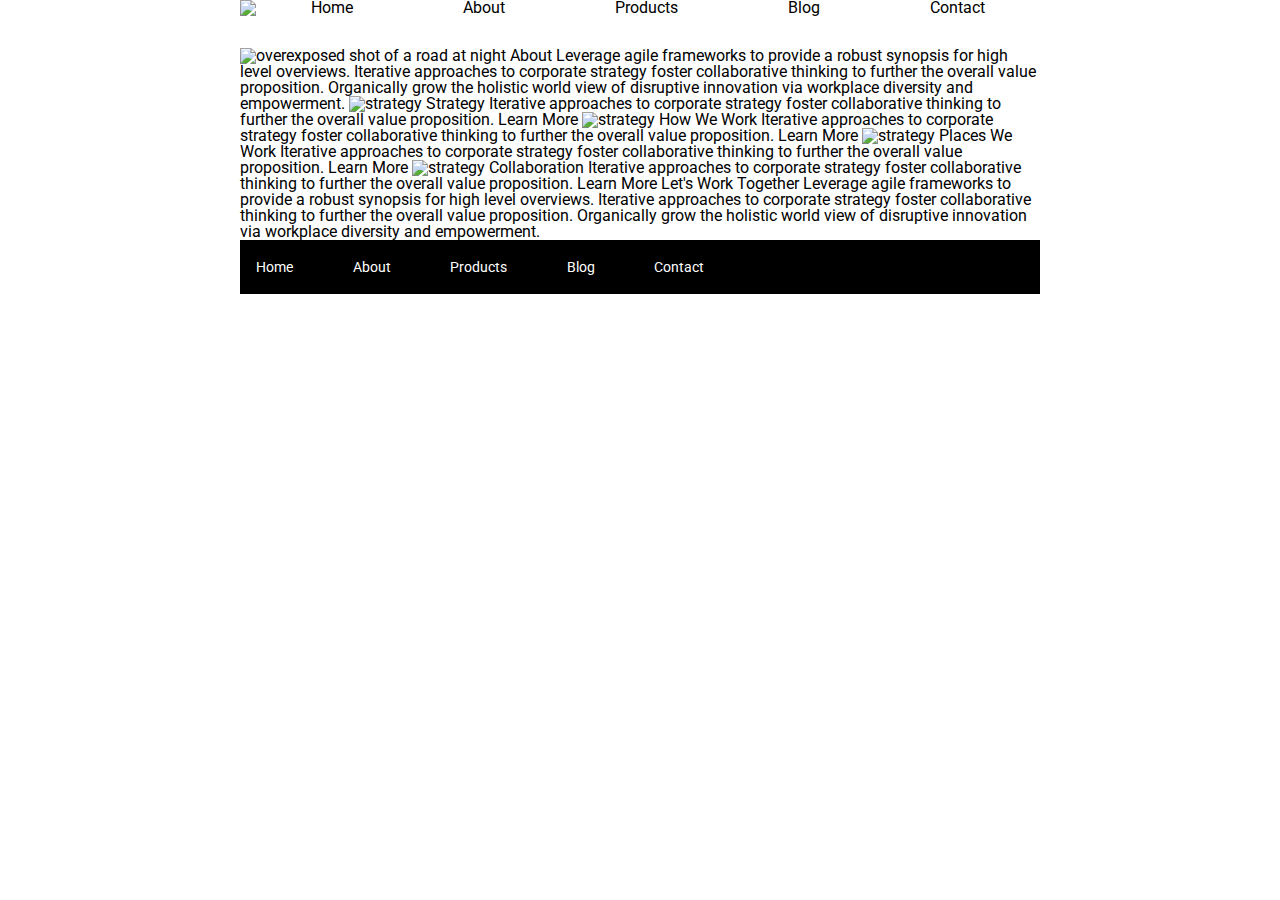
==== about.html @ 9c33d486 "colorized boxes, pasted header onto about page, and other minor changes" ====
<!doctype html>

<html lang="en">
<head>
  <meta charset="utf-8">

  <title>Sprint Challenge - About</title>

  <link href="https://fonts.googleapis.com/css?family=Roboto|Rubik" rel="stylesheet">
  <link rel="stylesheet" href="css/index.css">

</head>

<body>
    <div class="container about-page">
      <header>
        <img class="logo" src="img/lambda-black.png">
        <nav>
            <a href="index.html">Home</a>
            <a href="#">About</a>
            <a href="#">Products</a>
            <a href="#">Blog</a>
            <a href="#">Contact</a>
        </nav>
    </header>
    <img class="splash" src="img/jumbo-about.png" alt="overexposed shot of a road at night">
    About

    Leverage agile frameworks to provide a robust synopsis for high level overviews. Iterative approaches to corporate strategy foster collaborative thinking to further the overall value proposition. Organically grow the holistic world view of disruptive innovation via workplace diversity and empowerment.


    <img src="img/about-plan.png" alt="strategy">
    
    Strategy
    
    Iterative approaches to corporate strategy foster collaborative thinking to further the overall value proposition.

    Learn More



    <img src="img/about-working.png" alt="strategy">
    
    How We Work
    
    Iterative approaches to corporate strategy foster collaborative thinking to further the overall value proposition.

    Learn More



    <img src="img/about-office.png" alt="strategy">
    
    Places We Work

    Iterative approaches to corporate strategy foster collaborative thinking to further the overall value proposition.

    Learn More

    <img src="img/about-meeting.png" alt="strategy">
    
    Collaboration
    
    Iterative approaches to corporate strategy foster collaborative thinking to further the overall value proposition.

    Learn More

    Let's Work Together

    Leverage agile frameworks to provide a robust synopsis for high level overviews. Iterative approaches to corporate strategy foster collaborative thinking to further the overall value proposition. Organically grow the holistic world view of disruptive innovation via workplace diversity and empowerment.
        
      <footer>
        <nav>
          <a href="index.html">Home</a>
          <a href="#">About</a>
          <a href="#">Products</a>
          <a href="#">Blog</a>
          <a href="#">Contact</a>
        </nav>
      </footer>
    </div><!-- container -->        
</body>
</html>
---- css/index.css ----
/* http://meyerweb.com/eric/tools/css/reset/ 
   v2.0 | 20110126
   License: none (public domain)
*/

html, body, div, span, applet, object, iframe,
h1, h2, h3, h4, h5, h6, p, blockquote, pre,
a, abbr, acronym, address, big, cite, code,
del, dfn, em, img, ins, kbd, q, s, samp,
small, strike, strong, sub, sup, tt, var,
b, u, i, center,
dl, dt, dd, ol, ul, li,
fieldset, form, label, legend,
table, caption, tbody, tfoot, thead, tr, th, td,
article, aside, canvas, details, embed, 
figure, figcaption, footer, header, hgroup, 
menu, nav, output, ruby, section, summary,
time, mark, audio, video {
	margin: 0;
	padding: 0;
	border: 0;
	font-size: 100%;
	font: inherit;
    vertical-align: baseline;
}
/* HTML5 display-role reset for older browsers */
article, aside, details, figcaption, figure, 
footer, header, hgroup, menu, nav, section {
    display: block;
}
body {
    line-height: 1;
}
/*nav bar things*/
header {
    display: flex;
    margin-bottom: 4%;
    color: black;
}
nav {
    display: flex;
    justify-content: space-around;
    align-items: flex-end;
    flex: 1;
}

a {
    text-decoration: none;
    color: black;
}


ol, ul {
	list-style: none;
}
blockquote, q {
	quotes: none;
}
blockquote:before, blockquote:after,
q:before, q:after {
	content: '';
	content: none;
}
table {
	border-collapse: collapse;
	border-spacing: 0;
}

* {
    box-sizing: border-box;
}

html, body {
    height: 100%;
    font-family: 'Roboto', sans-serif;
}

h1, h2, h3, h4, h5 {
    font-size: 18px;
    margin-bottom: 15px;
    font-family: 'Rubik', sans-serif;
}

p {
    line-height: 1.4;
}

.container {
    width: 800px;
    margin: 0 auto;
}

.top-content {
    display: flex;
    flex-wrap: wrap;
    justify-content: space-evenly;
    margin-top: 2%;
    margin-bottom: 20px;
    border-bottom: 1px dashed black;
}

.top-content .text-container {
    width: 48%;
    padding: 0 1%;
    padding-bottom: 20px;  
}

.middle-content {
    margin-bottom: 20px;
    border-bottom: 1px dashed black;
}

.middle-content h2 {
    padding: 0 2%;
    margin-bottom: 0;
}

.middle-content .boxes {
    display: flex;
    flex-wrap: wrap;
    justify-content: space-evenly;
}

.middle-content .boxes .box {
    width: 12.5%;
    height: 100px;
    margin: 20px 2.5%;
    color: white;
    display: flex;
    align-items: center;
    justify-content: center;
}

/*a giant mess of coloring specific boxes*/
.box-1 { background-color: teal; }
.box-2 { background-color: gold; }
.box-3 { background-color: cadetblue; }
.box-4 { background-color: coral; }
.box-5 { background-color: crimson; }
.box-6 { background-color: forestgreen; }
.box-7 { background-color: darkorchid; }
.box-8 { background-color: hotpink; }
.box-9 { background-color: indigo; }
.box-10 { background-color: dodgerblue; }
/*end of mess*/

.bottom-content {
    display: flex;
    margin: 0 2% 20px;
    justify-content: space-around;
}

.bottom-content .text-container {
    padding-right: 4%;
}

.bottom-content .text-container:last-child {
    padding-right: 0;
}

footer {
    width: 100%;
    background: black;
}

footer nav {
    width: 60%;
    display: flex;
    justify-content: space-between;
    align-items: center;
    padding: 20px 2%;
    font-size: 14px;
}

footer nav a {
    color: white;
}
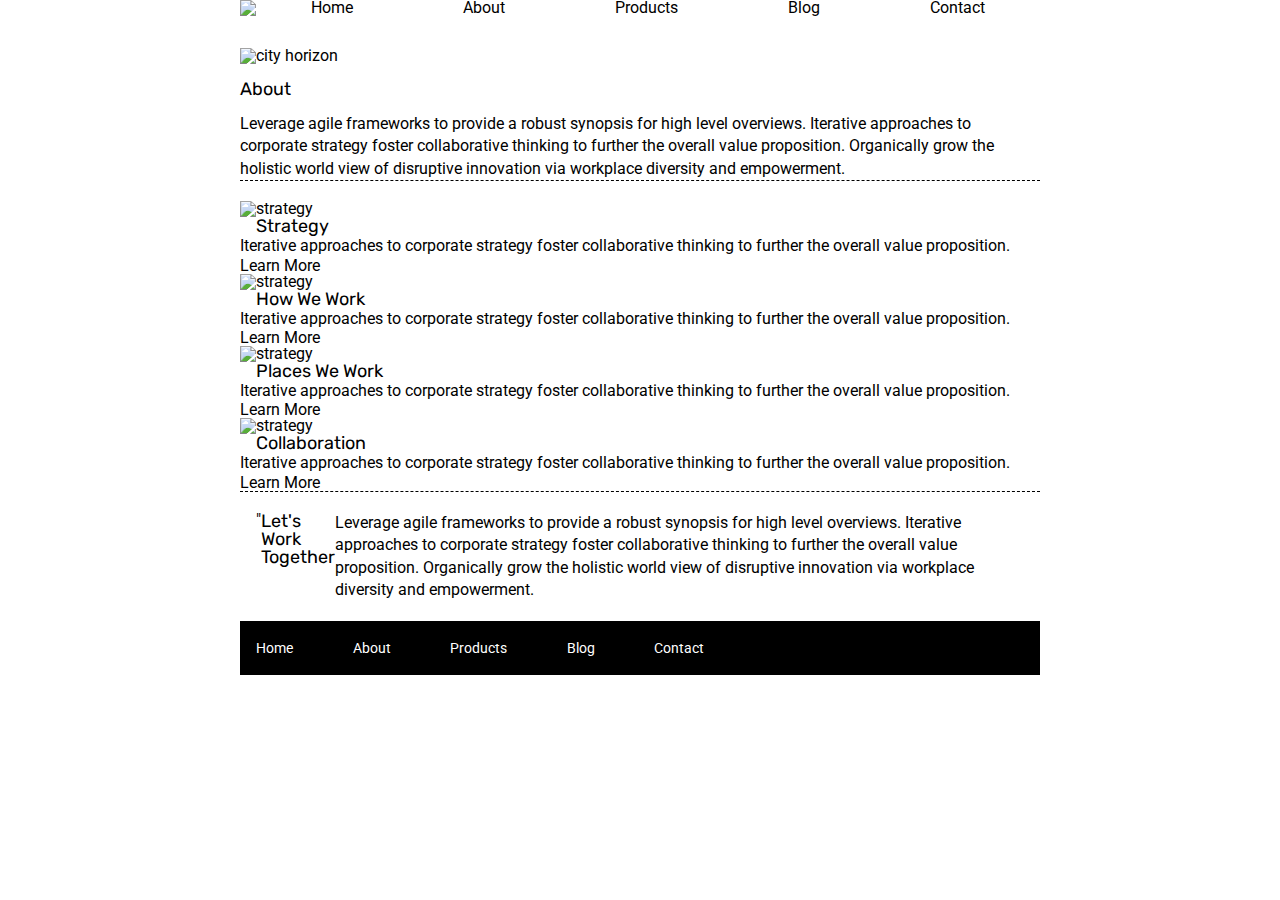
==== commit 95e3b20b: "marked up the about page although it looks like a mess" ====
--- a/about.html
+++ b/about.html
@@ -22,53 +22,58 @@
             <a href="#">Blog</a>
             <a href="#">Contact</a>
         </nav>
-    </header>
-    <img class="splash" src="img/jumbo-about.png" alt="overexposed shot of a road at night">
-    About
+      </header>
+      <img class="splash" src="img/jumbo-about.png" alt="city horizon">
+      <section class="top-content">
+        <h2>About</h2>
+        <p>Leverage agile frameworks to provide a robust synopsis for high level overviews. Iterative approaches to corporate strategy foster collaborative thinking to further the overall value proposition. Organically grow the holistic world view of disruptive innovation via workplace diversity and empowerment.</p>
 
-    Leverage agile frameworks to provide a robust synopsis for high level overviews. Iterative approaches to corporate strategy foster collaborative thinking to further the overall value proposition. Organically grow the holistic world view of disruptive innovation via workplace diversity and empowerment.
+      </section>
+      <section class="middle-content">
+        <figure>
+          <img src="img/about-plan.png" alt="strategy">
+      
+      <figcaption><h2>Strategy</h2></figcaption>
+      
+      <p>Iterative approaches to corporate strategy foster collaborative thinking to further the overall value proposition.</p>
 
+      <a href="#">Learn More</a>
 
-    <img src="img/about-plan.png" alt="strategy">
-    
-    Strategy
-    
-    Iterative approaches to corporate strategy foster collaborative thinking to further the overall value proposition.
+        </figure>
+        <figure>
+      <img src="img/about-working.png" alt="strategy">
+      
+      <figcaption><h2>How We Work</h2></figcaption>
+      
+      <p>Iterative approaches to corporate strategy foster collaborative thinking to further the overall value proposition.</p>
 
-    Learn More
+      <a href="#">Learn More</a>
 
+    </figure>
+      <figure>
+      <img src="img/about-office.png" alt="strategy">
+      
+      <figcaption><h2>Places We Work</h2></figcaption>
 
+      <p>Iterative approaches to corporate strategy foster collaborative thinking to further the overall value proposition.</p>
 
-    <img src="img/about-working.png" alt="strategy">
-    
-    How We Work
-    
-    Iterative approaches to corporate strategy foster collaborative thinking to further the overall value proposition.
+      <a href="#">Learn More</a>
+    </figure>
+    <figure>
+      <img src="img/about-meeting.png" alt="strategy">
+      
+      <figcaption><h2>Collaboration</h2></figcaption>
+      
+      <p>Iterative approaches to corporate strategy foster collaborative thinking to further the overall value proposition.</p>
 
-    Learn More
+      <a href="#">Learn More</a>
+    </figure>
+  </section>
+  <section class="bottom-content">"  
+      <h2>Let's Work Together</h2> 
 
-
-
-    <img src="img/about-office.png" alt="strategy">
-    
-    Places We Work
-
-    Iterative approaches to corporate strategy foster collaborative thinking to further the overall value proposition.
-
-    Learn More
-
-    <img src="img/about-meeting.png" alt="strategy">
-    
-    Collaboration
-    
-    Iterative approaches to corporate strategy foster collaborative thinking to further the overall value proposition.
-
-    Learn More
-
-    Let's Work Together
-
-    Leverage agile frameworks to provide a robust synopsis for high level overviews. Iterative approaches to corporate strategy foster collaborative thinking to further the overall value proposition. Organically grow the holistic world view of disruptive innovation via workplace diversity and empowerment.
-        
+      <p>Leverage agile frameworks to provide a robust synopsis for high level overviews. Iterative approaches to corporate strategy foster collaborative thinking to further the overall value proposition. Organically grow the holistic world view of disruptive innovation via workplace diversity and empowerment.</p>
+      </section>
       <footer>
         <nav>
           <a href="index.html">Home</a>
--- a/css/index.css
+++ b/css/index.css
@@ -31,6 +31,13 @@
 body {
     line-height: 1;
 }
+
+/* specific to about page */
+.about-page .top-content {
+    justify-content: flex-start;
+}
+
+
 /*nav bar things*/
 header {
     display: flex;
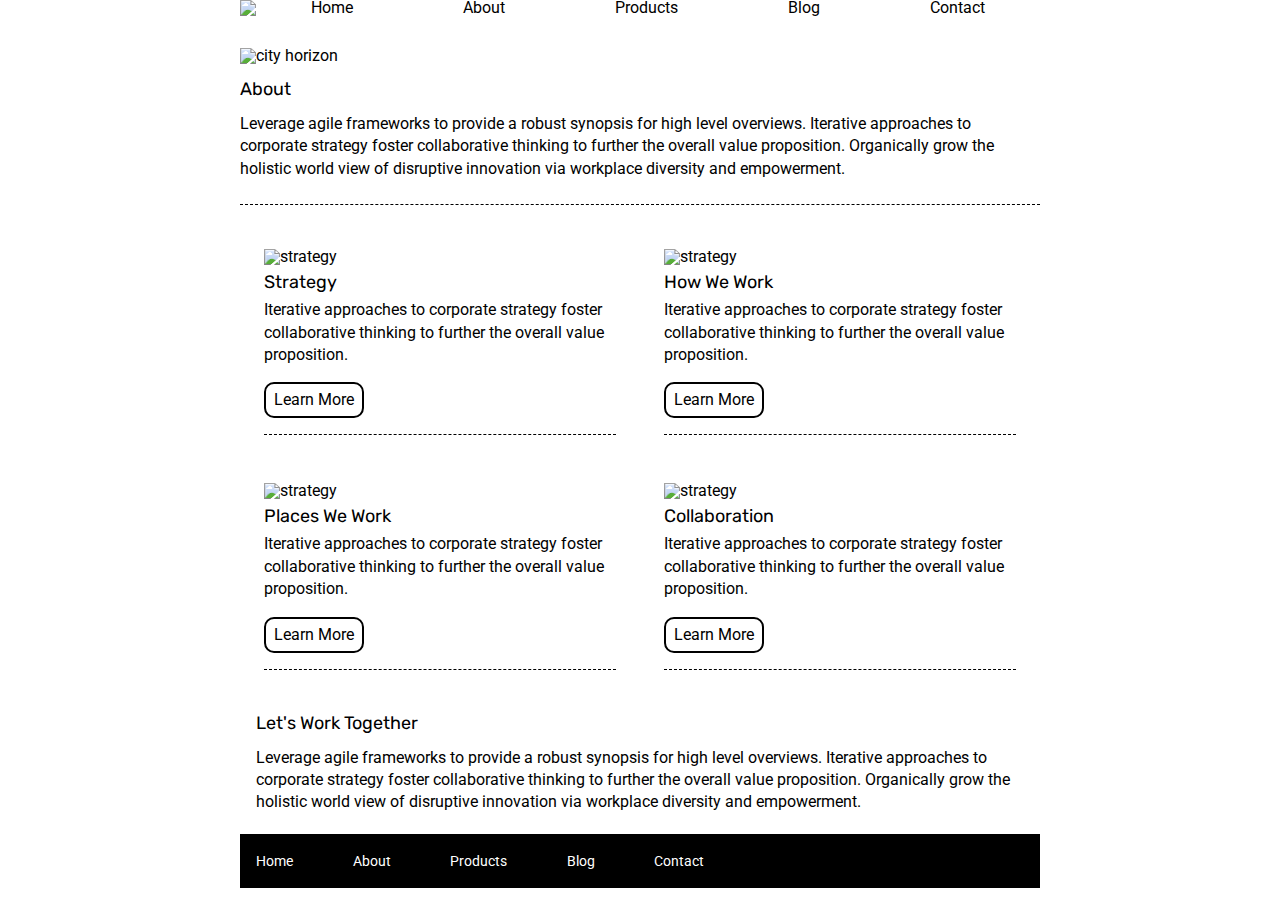
==== commit 439b8ee4: "cleaned up the about page html and added css" ====
--- a/about.html
+++ b/about.html
@@ -32,47 +32,32 @@
       <section class="middle-content">
         <figure>
           <img src="img/about-plan.png" alt="strategy">
-      
-      <figcaption><h2>Strategy</h2></figcaption>
-      
-      <p>Iterative approaches to corporate strategy foster collaborative thinking to further the overall value proposition.</p>
-
-      <a href="#">Learn More</a>
-
+          <figcaption><h2>Strategy</h2></figcaption>
+          <p>Iterative approaches to corporate strategy foster collaborative thinking to further the overall value proposition.</p>
+          <a href="#">Learn More</a>
         </figure>
         <figure>
-      <img src="img/about-working.png" alt="strategy">
-      
-      <figcaption><h2>How We Work</h2></figcaption>
-      
-      <p>Iterative approaches to corporate strategy foster collaborative thinking to further the overall value proposition.</p>
-
-      <a href="#">Learn More</a>
-
-    </figure>
-      <figure>
-      <img src="img/about-office.png" alt="strategy">
-      
-      <figcaption><h2>Places We Work</h2></figcaption>
-
-      <p>Iterative approaches to corporate strategy foster collaborative thinking to further the overall value proposition.</p>
-
-      <a href="#">Learn More</a>
-    </figure>
-    <figure>
-      <img src="img/about-meeting.png" alt="strategy">
-      
-      <figcaption><h2>Collaboration</h2></figcaption>
-      
-      <p>Iterative approaches to corporate strategy foster collaborative thinking to further the overall value proposition.</p>
-
-      <a href="#">Learn More</a>
-    </figure>
-  </section>
-  <section class="bottom-content">"  
-      <h2>Let's Work Together</h2> 
-
-      <p>Leverage agile frameworks to provide a robust synopsis for high level overviews. Iterative approaches to corporate strategy foster collaborative thinking to further the overall value proposition. Organically grow the holistic world view of disruptive innovation via workplace diversity and empowerment.</p>
+          <img src="img/about-working.png" alt="strategy">
+          <figcaption><h2>How We Work</h2></figcaption>
+          <p>Iterative approaches to corporate strategy foster collaborative thinking to further the overall value proposition.</p>
+          <a href="#">Learn More</a>
+        </figure>
+        <figure>
+          <img src="img/about-office.png" alt="strategy">
+          <figcaption><h2>Places We Work</h2></figcaption>
+          <p>Iterative approaches to corporate strategy foster collaborative thinking to further the overall value proposition.</p>
+          <a href="#">Learn More</a>
+        </figure>
+        <figure>
+          <img src="img/about-meeting.png" alt="strategy">
+          <figcaption><h2>Collaboration</h2></figcaption>
+          <p>Iterative approaches to corporate strategy foster collaborative thinking to further the overall value proposition.</p>
+          <a href="#">Learn More</a>
+        </figure>
+      </section>
+      <section class="bottom-content">  
+        <h2>Let's Work Together</h2> 
+        <p>Leverage agile frameworks to provide a robust synopsis for high level overviews. Iterative approaches to corporate strategy foster collaborative thinking to further the overall value proposition. Organically grow the holistic world view of disruptive innovation via workplace diversity and empowerment.</p>
       </section>
       <footer>
         <nav>
--- a/css/index.css
+++ b/css/index.css
@@ -35,9 +35,46 @@
 /* specific to about page */
 .about-page .top-content {
     justify-content: flex-start;
-}
-
-
+    padding-bottom: 3%;
+}
+.about-page .middle-content {
+    display: flex;
+    flex-flow: row wrap;
+    align-content: space-around;
+    border: none;
+}
+.about-page .middle-content h2 {
+    padding: .5rem 0;
+}
+
+.about-page figure {
+    flex: 1;
+    border-bottom: 1px dashed black;
+    margin: 3%;
+
+    /*my anchor tags aren't respecting
+    their vertical margins. Flex to the
+    rescue*/
+    display: flex;
+    flex-flow: column;
+    align-items: flex-start;
+}
+
+.about-page figure img {
+    min-width: 300px;
+    width: 100%;
+}
+
+.about-page figure a {
+    border-radius: 10px;
+    border: 2px solid black;
+    padding: .5rem;
+    margin: 1rem 0;
+}
+.about-page .bottom-content {
+    flex-flow: column;
+    align-items: flex-start;
+}
 /*nav bar things*/
 header {
     display: flex;
